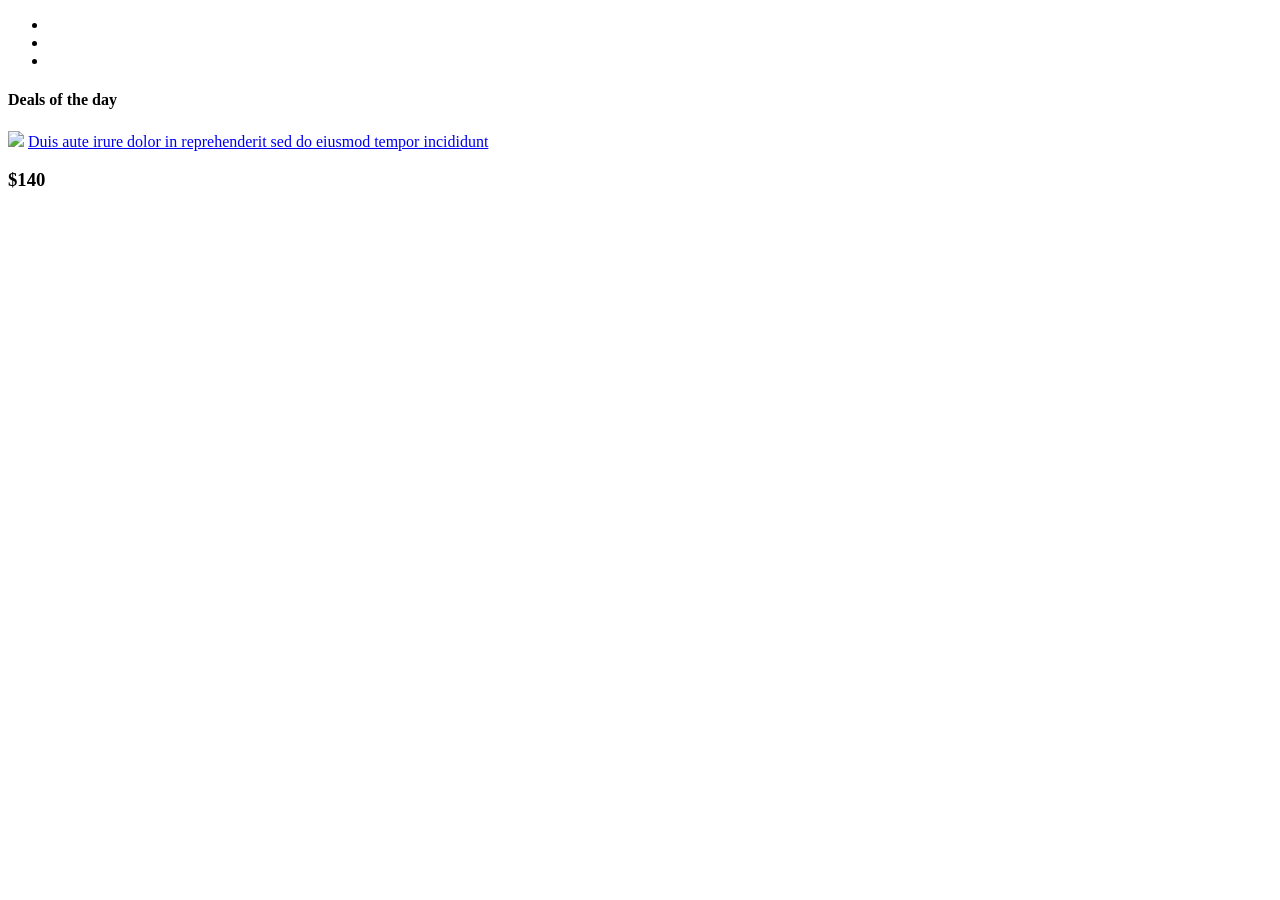
==== src/main/resources/templates/user/index.html @ d020a646 "test" ====
<!DOCTYPE HTML>
<html xmlns:th="http://www.thymeleaf.org"
      th:replace="~{/user/main_layout :: main-fragment(
                                                ~{:: title},
                                                ~{:: #about-static-resources},
                                                ~{:: #about-main-content}
                                               )}">
<head>
    <title>Mobilestore</title>

    <th:block id="about-static-resources">
        <link href="css/style.css" rel="stylesheet" type="text/css" media="all"/>
        <link href='//fonts.googleapis.com/css?family=Londrina+Solid|Coda+Caption:800|Open+Sans' rel='stylesheet'
              type='text/css'>
        <link rel="stylesheet" href="css/responsiveslides.css">
        <script src="js/jquery.min.js"></script>
        <script src="js/responsiveslides.min.js"></script>
        <script>
            // You can also use "$(window).load(function() {"
            $(function () {

                // Slideshow 1
                $("#slider1").responsiveSlides({
                    maxwidth: 1600,
                    speed: 600
                });
            });
        </script>
    </th:block>
</head>
<body>


<div id="about-main-content">
    <div class="wrap">
        <div class="image-slider">
            <!-- Slideshow 1 -->
            <ul class="rslides" id="slider1">
                <li><img src="images/1.png" alt=""></li>
                <li><img src="images/2.png" alt=""></li>
                <li><img src="images/1.png" alt=""></li>
            </ul>
            <!-- Slideshow 2 -->
        </div>
        <!--End-image-slider---->
    </div>

    <div class="content-grids">
        <h4>Deals of the day</h4>
        <div class="section group">
            <div class="grid_1_of_4 images_1_of_4 products-info">
                <img src="images/m1.jpg">
                <a href="single.html">Duis aute irure dolor in reprehenderit sed do eiusmod tempor incididunt</a>
                <h3>$140</h3>
            </div>
        </div>
    </div>
</div>
</body>
</html>
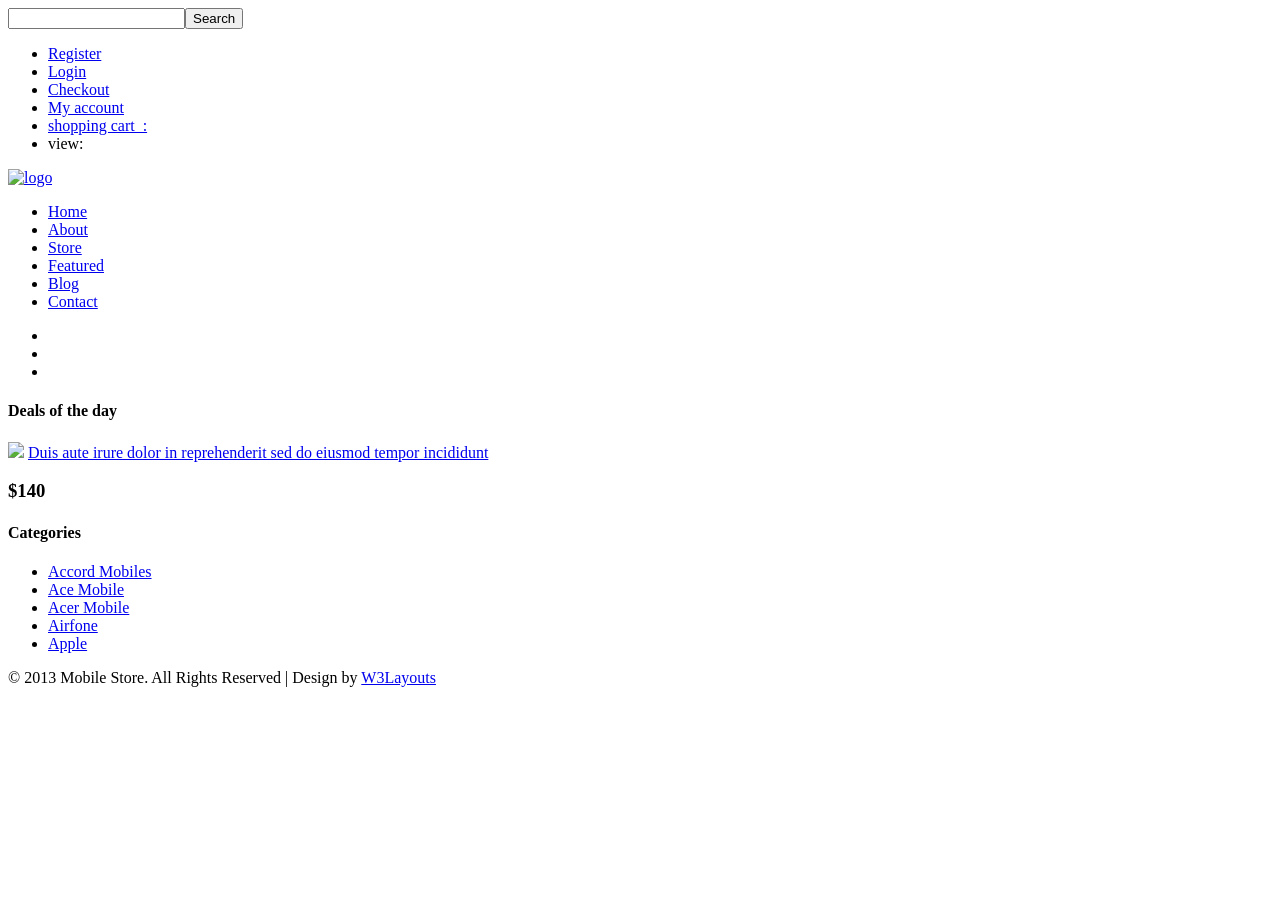
==== commit 5fc72fcf: "test security" ====
--- a/src/main/resources/templates/user/index.html
+++ b/src/main/resources/templates/user/index.html
@@ -1,58 +1,122 @@
+
 <!DOCTYPE HTML>
-<html xmlns:th="http://www.thymeleaf.org"
-      th:replace="~{/user/main_layout :: main-fragment(
-                                                ~{:: title},
-                                                ~{:: #about-static-resources},
-                                                ~{:: #about-main-content}
-                                               )}">
+<html lang="en" xmlns:th="http://www.thymeleaf.org">
 <head>
-    <title>Mobilestore</title>
+    <title>Mobilestore Website Template | Home :: W3layouts</title>
+    <link href="css/style.css" rel="stylesheet" type="text/css" media="all"/>
+    <meta name="keywords"
+          content="Mobilestore iphone web template, Android web template, Smartphone web template, free webdesigns for Nokia, Samsung, LG, Sony Ericsson, Motorola web design"/>
+    <link href='//fonts.googleapis.com/css?family=Londrina+Solid|Coda+Caption:800|Open+Sans' rel='stylesheet'
+          type='text/css'>
+    <link rel="stylesheet" href="css/responsiveslides.css">
+    <script src="js/jquery.min.js"></script>
+    <script src="js/responsiveslides.min.js"></script>
+    <script>
+        // You can also use "$(window).load(function() {"
+        $(function () {
 
-    <th:block id="about-static-resources">
-        <link href="css/style.css" rel="stylesheet" type="text/css" media="all"/>
-        <link href='//fonts.googleapis.com/css?family=Londrina+Solid|Coda+Caption:800|Open+Sans' rel='stylesheet'
-              type='text/css'>
-        <link rel="stylesheet" href="css/responsiveslides.css">
-        <script src="js/jquery.min.js"></script>
-        <script src="js/responsiveslides.min.js"></script>
-        <script>
-            // You can also use "$(window).load(function() {"
-            $(function () {
-
-                // Slideshow 1
-                $("#slider1").responsiveSlides({
-                    maxwidth: 1600,
-                    speed: 600
-                });
+            // Slideshow 1
+            $("#slider1").responsiveSlides({
+                maxwidth: 1600,
+                speed: 600
             });
-        </script>
-    </th:block>
+        });
+    </script>
 </head>
 <body>
+<div class="wrap">
+    <!----start-Header---->
+    <div class="header">
+        <div class="search-bar">
+            <form>
+                <input type="text"><input type="submit" value="Search"/>
+            </form>
+        </div>
+        <div class="clear"></div>
+        <div class="header-top-nav">
+            <ul>
+                <li><a href="http://localhost:8080/mobile/register">Register</a></li>
+                <li><a href="http://localhost:8080/mobile/login">Login</a></li>
+                <li><a href="#">Checkout</a></li>
+                <li><a href="#">My account</a></li>
+                <li><a href="http://localhost:8080/mobile/cart"><span>shopping cart&nbsp;&nbsp;: </span></a><label th:text="${myCart.getCount()}"> </label></li>
+                <li><span>view: </span><label th:text="${myCounter.getCount()}"></label></li>
+            </ul>
+        </div>
+        <div class="clear"></div>
+    </div>
+</div>
+<div class="clear"></div>
+<div class="top-header">
+    <div class="wrap">
+        <!----start-logo---->
+        <div class="logo">
+            <a href="index.html"><img src="images/logo.png" title="logo"/></a>
+        </div>
+        <!----end-logo---->
+        <!----start-top-nav---->
+        <div class="top-nav">
+            <ul>
+                <li><a href="index.html">Home</a></li>
+                <li><a href="about.html">About</a></li>
+                <li><a href="store.html">Store</a></li>
+                <li><a href="store.html">Featured</a></li>
+                <li><a href="blog.html">Blog</a></li>
+                <li><a href="contact.html">Contact</a></li>
+            </ul>
+        </div>
+        <div class="clear"></div>
+    </div>
+</div>
+<!----End-top-nav---->
+<!----End-Header---->
+<!--start-image-slider---->
+<div class="wrap">
+    <div class="image-slider">
+        <!-- Slideshow 1 -->
+        <ul class="rslides" id="slider1">
+            <li><img src="images/1.png" alt=""></li>
+            <li><img src="images/2.png" alt=""></li>
+            <li><img src="images/1.png" alt=""></li>
+        </ul>
+        <!-- Slideshow 2 -->
+    </div>
+    <!--End-image-slider---->
+</div>
+<div class="clear"></div>
+<div class="wrap">
+    <div class="content">
 
+        <div class="content-grids">
+            <h4>Deals of the day</h4>
+            <div class="section group">
+                <div class="grid_1_of_4 images_1_of_4 products-info">
+                    <img src="images/m1.jpg">
+                    <a href="single.html">Duis aute irure dolor in reprehenderit sed do eiusmod tempor incididunt</a>
+                    <h3>$140</h3>
+                </div>
+            </div>
+        </div>
+        <div class="content-sidebar">
+            <h4>Categories</h4>
+            <ul>
+                <li><a href="#">Accord Mobiles</a></li>
+                <li><a href="#">Ace Mobile</a></li>
+                <li><a href="#">Acer Mobile</a></li>
+                <li><a href="#">Airfone</a></li>
+                <li><a href="#">Apple</a></li>
+            </ul>
+        </div>
+    </div>
+    <div class="clear"></div>
+</div>
+<div class="footer">
 
-<div id="about-main-content">
+    <div class="clear"></div>
     <div class="wrap">
-        <div class="image-slider">
-            <!-- Slideshow 1 -->
-            <ul class="rslides" id="slider1">
-                <li><img src="images/1.png" alt=""></li>
-                <li><img src="images/2.png" alt=""></li>
-                <li><img src="images/1.png" alt=""></li>
-            </ul>
-            <!-- Slideshow 2 -->
-        </div>
-        <!--End-image-slider---->
-    </div>
-
-    <div class="content-grids">
-        <h4>Deals of the day</h4>
-        <div class="section group">
-            <div class="grid_1_of_4 images_1_of_4 products-info">
-                <img src="images/m1.jpg">
-                <a href="single.html">Duis aute irure dolor in reprehenderit sed do eiusmod tempor incididunt</a>
-                <h3>$140</h3>
-            </div>
+        <div class="copy-right">
+            <p>&copy; 2013 Mobile Store. All Rights Reserved | Design by <a href="http://w3layouts.com/">W3Layouts</a>
+            </p>
         </div>
     </div>
 </div>
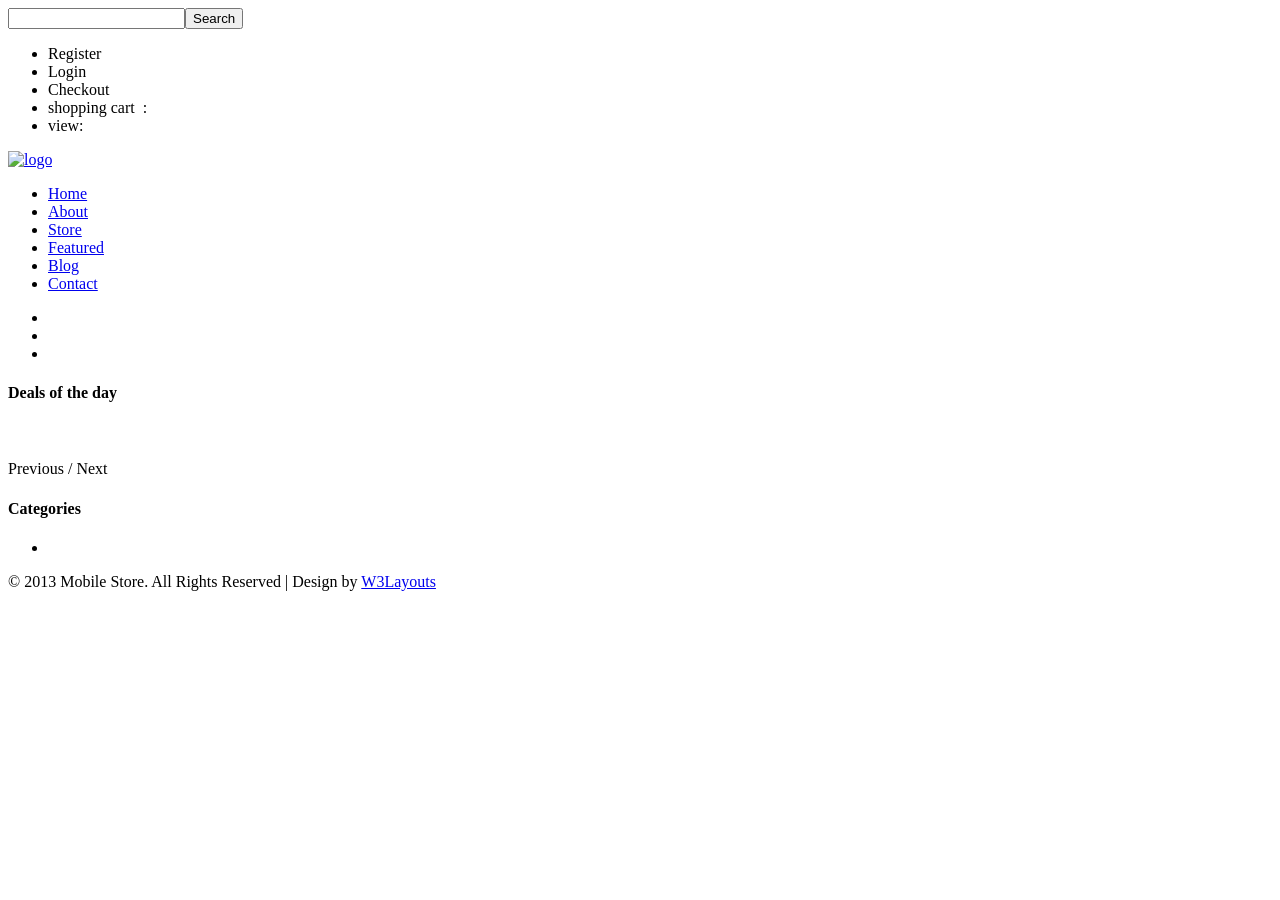
==== commit 8c432a82: "category" ====
--- a/src/main/resources/templates/user/index.html
+++ b/src/main/resources/templates/user/index.html
@@ -1,8 +1,7 @@
-
 <!DOCTYPE HTML>
 <html lang="en" xmlns:th="http://www.thymeleaf.org">
 <head>
-    <title>Mobilestore Website Template | Home :: W3layouts</title>
+    <title>Mobilestore Website</title>
     <link href="css/style.css" rel="stylesheet" type="text/css" media="all"/>
     <meta name="keywords"
           content="Mobilestore iphone web template, Android web template, Smartphone web template, free webdesigns for Nokia, Samsung, LG, Sony Ericsson, Motorola web design"/>
@@ -35,11 +34,11 @@
         <div class="clear"></div>
         <div class="header-top-nav">
             <ul>
-                <li><a href="http://localhost:8080/mobile/register">Register</a></li>
-                <li><a href="http://localhost:8080/mobile/login">Login</a></li>
-                <li><a href="#">Checkout</a></li>
-                <li><a href="#">My account</a></li>
-                <li><a href="http://localhost:8080/mobile/cart"><span>shopping cart&nbsp;&nbsp;: </span></a><label th:text="${myCart.getCount()}"> </label></li>
+                <li><a th:href="@{/mobile/register}">Register</a></li>
+                <li><a th:href="@{/mobile/login}">Login</a></li>
+                <li><a th:href="@{/mobile/index}">Checkout</a></li>
+                <li><a th:href="@{/mobile/cart}"><span>shopping cart&nbsp;&nbsp;: </span></a><label
+                        th:text="${myCart.getCount()}"> </label></li>
                 <li><span>view: </span><label th:text="${myCounter.getCount()}"></label></li>
             </ul>
         </div>
@@ -90,21 +89,28 @@
         <div class="content-grids">
             <h4>Deals of the day</h4>
             <div class="section group">
-                <div class="grid_1_of_4 images_1_of_4 products-info">
-                    <img src="images/m1.jpg">
-                    <a href="single.html">Duis aute irure dolor in reprehenderit sed do eiusmod tempor incididunt</a>
-                    <h3>$140</h3>
+                <div class="grid_1_of_4 images_1_of_4 products-info" th:each="product:${products.content}">
+                    <a th:href="@{/mobile/info}"><img th:src="@{${product.image}}"></a>
+                    <a th:href="@{/mobile/info}"><span th:text="${product.name}"></span></a>
+                    <h3 th:text="${product.price}"></h3>
                 </div>
             </div>
+            <div class="topassda">
+                <a th:href="@{'/mobile'( page=${products.currentPage -1})}"
+                   th:if="${products.hasPrev}">Previous</a>
+                <span th:text="${products.currentPage}"></span>/<span th:text="${products.totalPage}"></span>
+                <a th:href="@{'/mobile'( page=${products.currentPage + 1})}"
+                   th:if="${products.hasNext}">Next</a>
+            </div>
         </div>
+
+
         <div class="content-sidebar">
             <h4>Categories</h4>
             <ul>
-                <li><a href="#">Accord Mobiles</a></li>
-                <li><a href="#">Ace Mobile</a></li>
-                <li><a href="#">Acer Mobile</a></li>
-                <li><a href="#">Airfone</a></li>
-                <li><a href="#">Apple</a></li>
+                <li th:each="category:${categories}">
+                    <a th:href="@{'/mobile/category'( nameCate=${category.nameCate})}" th:text="${category.nameCate}"></a>
+                </li>
             </ul>
         </div>
     </div>
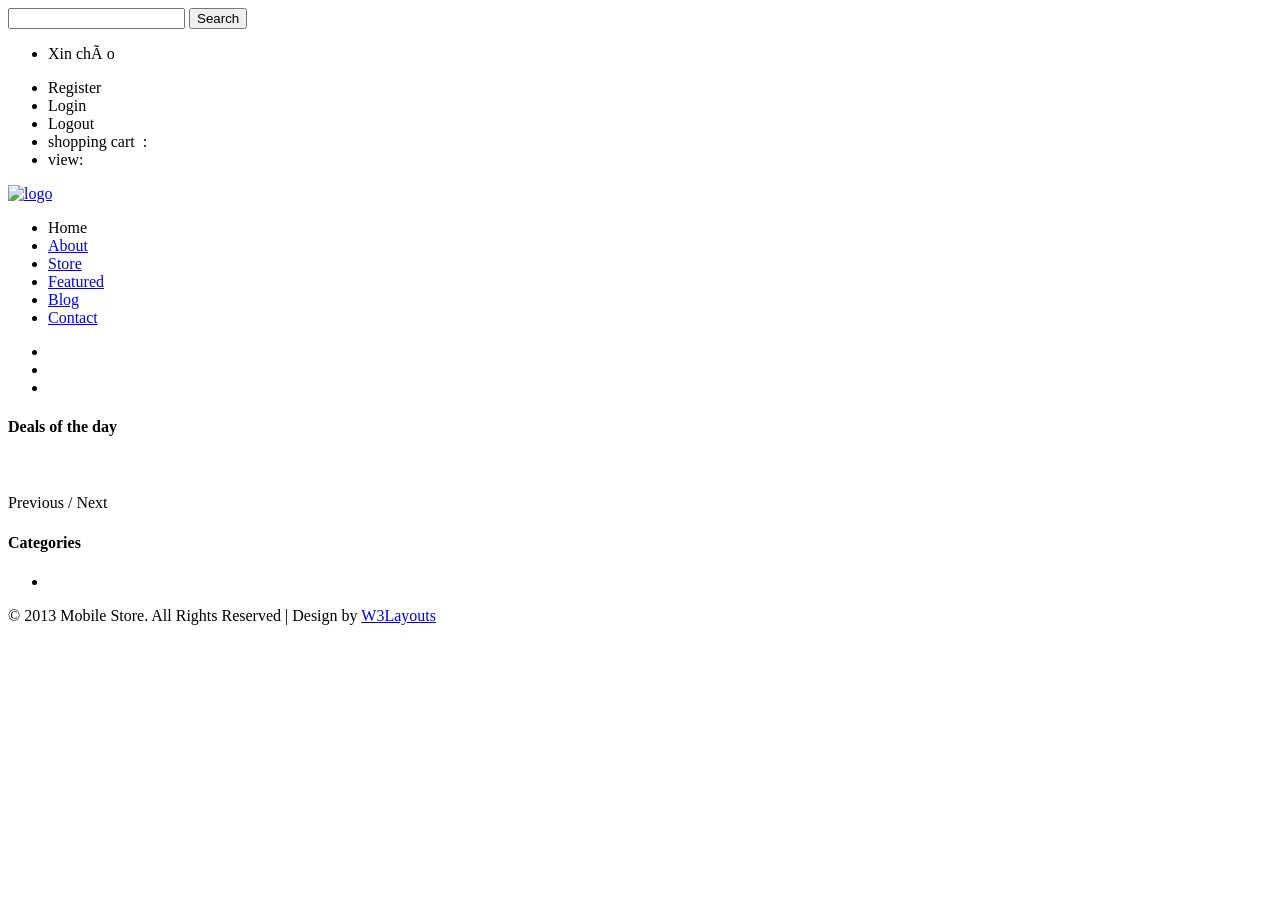
==== commit 3f2dff20: "security" ====
--- a/src/main/resources/templates/user/index.html
+++ b/src/main/resources/templates/user/index.html
@@ -7,7 +7,9 @@
           content="Mobilestore iphone web template, Android web template, Smartphone web template, free webdesigns for Nokia, Samsung, LG, Sony Ericsson, Motorola web design"/>
     <link href='//fonts.googleapis.com/css?family=Londrina+Solid|Coda+Caption:800|Open+Sans' rel='stylesheet'
           type='text/css'>
-    <link rel="stylesheet" href="css/responsiveslides.css">
+    <script src="https://code.jquery.com/jquery-3.3.1.slim.min.js"
+            integrity="sha384-q8i/X+965DzO0rT7abK41JStQIAqVgRVzpbzo5smXKp4YfRvH+8abtTE1Pi6jizo"
+            crossorigin="anonymous"></script>
     <script src="js/jquery.min.js"></script>
     <script src="js/responsiveslides.min.js"></script>
     <script>
@@ -27,16 +29,18 @@
     <!----start-Header---->
     <div class="header">
         <div class="search-bar">
-            <form>
-                <input type="text"><input type="submit" value="Search"/>
+            <form th:method="get" th:action="@{/mobile/search (name=${search})}">
+                <input th:name="name" th:value="${search}" type="text">
+                <input type="submit" value="Search"/>
             </form>
         </div>
         <div class="clear"></div>
         <div class="header-top-nav">
             <ul>
+                <li th:if="${isUser} == true"><p>Xin chào </p><span th:text="${currentUser.getEmail()}"></span></li>
                 <li><a th:href="@{/mobile/register}">Register</a></li>
                 <li><a th:href="@{/mobile/login}">Login</a></li>
-                <li><a th:href="@{/mobile/index}">Checkout</a></li>
+                <li><a th:href="@{/mobile/logout}">Logout</a></li>
                 <li><a th:href="@{/mobile/cart}"><span>shopping cart&nbsp;&nbsp;: </span></a><label
                         th:text="${myCart.getCount()}"> </label></li>
                 <li><span>view: </span><label th:text="${myCounter.getCount()}"></label></li>
@@ -56,7 +60,7 @@
         <!----start-top-nav---->
         <div class="top-nav">
             <ul>
-                <li><a href="index.html">Home</a></li>
+                <li><a th:href="@{/mobile}">Home</a></li>
                 <li><a href="about.html">About</a></li>
                 <li><a href="store.html">Store</a></li>
                 <li><a href="store.html">Featured</a></li>
@@ -90,26 +94,25 @@
             <h4>Deals of the day</h4>
             <div class="section group">
                 <div class="grid_1_of_4 images_1_of_4 products-info" th:each="product:${products.content}">
-                    <a th:href="@{/mobile/info}"><img th:src="@{${product.image}}"></a>
-                    <a th:href="@{/mobile/info}"><span th:text="${product.name}"></span></a>
+                    <a th:href="@{/mobile/info/__${product.id}__}"><img th:src="@{${product.image}}"></a>
+                    <a th:href="@{/mobile/info/__${product.id}__}"><span th:text="${product.name}"></span></a>
                     <h3 th:text="${product.price}"></h3>
                 </div>
             </div>
             <div class="topassda">
-                <a th:href="@{'/mobile'( page=${products.currentPage -1})}"
+                <a class="button-prev" th:href="@{'/mobile'( page=${products.currentPage -1})}"
                    th:if="${products.hasPrev}">Previous</a>
                 <span th:text="${products.currentPage}"></span>/<span th:text="${products.totalPage}"></span>
-                <a th:href="@{'/mobile'( page=${products.currentPage + 1})}"
+                <a class="button-next" th:href="@{'/mobile'( page=${products.currentPage + 1})}"
                    th:if="${products.hasNext}">Next</a>
             </div>
         </div>
-
 
         <div class="content-sidebar">
             <h4>Categories</h4>
             <ul>
                 <li th:each="category:${categories}">
-                    <a th:href="@{'/mobile/category'( nameCate=${category.nameCate})}" th:text="${category.nameCate}"></a>
+                    <a class="button-cate" th:href="@{'/mobile/category'( id=${category.id})}" th:text="${category.nameCate}"></a>
                 </li>
             </ul>
         </div>
@@ -126,6 +129,11 @@
         </div>
     </div>
 </div>
+
+<script src="https://cdnjs.cloudflare.com/ajax/libs/sweetalert/2.1.2/sweetalert.min.js"></script>
+<script src="https://cdnjs.cloudflare.com/ajax/libs/axios/0.19.2/axios.min.js"></script>
+<script th:src="@{/js/click.js}"></script>
+
 </body>
 </html>
 
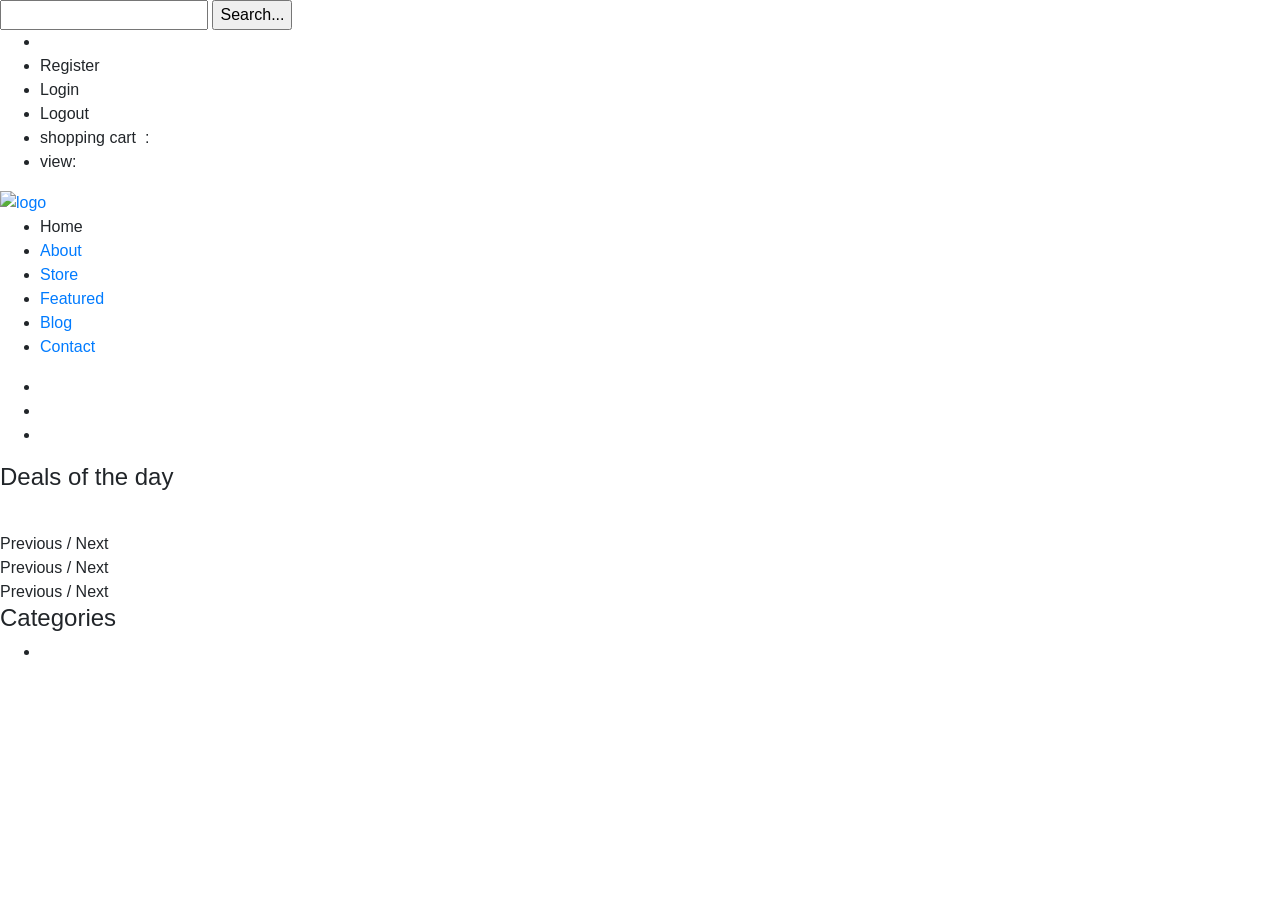
==== commit f409e791: "fix security" ====
--- a/src/main/resources/templates/user/index.html
+++ b/src/main/resources/templates/user/index.html
@@ -12,6 +12,12 @@
             crossorigin="anonymous"></script>
     <script src="js/jquery.min.js"></script>
     <script src="js/responsiveslides.min.js"></script>
+    <link rel="stylesheet" href="https://stackpath.bootstrapcdn.com/bootstrap/4.2.1/css/bootstrap.min.css"
+          integrity="sha384-GJzZqFGwb1QTTN6wy59ffF1BuGJpLSa9DkKMp0DgiMDm4iYMj70gZWKYbI706tWS" crossorigin="anonymous">
+
+    <script src="https://stackpath.bootstrapcdn.com/bootstrap/4.2.1/js/bootstrap.min.js"
+            integrity="sha384-B0UglyR+jN6CkvvICOB2joaf5I4l3gm9GU6Hc1og6Ls7i6U/mkkaduKaBhlAXv9k"
+            crossorigin="anonymous"></script>
     <script>
         // You can also use "$(window).load(function() {"
         $(function () {
@@ -29,22 +35,81 @@
     <!----start-Header---->
     <div class="header">
         <div class="search-bar">
-            <form th:method="get" th:action="@{/mobile/search (name=${search})}">
-                <input th:name="name" th:value="${search}" type="text">
-                <input type="submit" value="Search"/>
+            <form th:method="get" th:action="@{/mobile/search}">
+                <input th:name="key" th:value="${key}" type="text">
+                <input type="submit" value="Search..."/>
             </form>
         </div>
         <div class="clear"></div>
         <div class="header-top-nav">
             <ul>
-                <li th:if="${isUser} == true"><p>Xin chào </p><span th:text="${currentUser.getEmail()}"></span></li>
-                <li><a th:href="@{/mobile/register}">Register</a></li>
-                <li><a th:href="@{/mobile/login}">Login</a></li>
-                <li><a th:href="@{/mobile/logout}">Logout</a></li>
+                <li data-toggle="modal" th:if="${isUser} == true"><a class="btn-update" data-toggle="modal"
+                                                                     href="" th:text="${currentUser.getEmail()}"></a>
+                </li>
+                <li th:if="${isUser} != true"><a th:href="@{/mobile/register}">Register</a></li>
+                <li th:if="${isUser} != true"><a th:href="@{/mobile/login}">Login</a></li>
+                <li th:if="${isUser} == true"><a th:href="@{/mobile/logout}">Logout</a></li>
                 <li><a th:href="@{/mobile/cart}"><span>shopping cart&nbsp;&nbsp;: </span></a><label
                         th:text="${myCart.getCount()}"> </label></li>
                 <li><span>view: </span><label th:text="${myCounter.getCount()}"></label></li>
             </ul>
+
+            <!-- Modal -->
+            <div class="modal fade" id="modal-update-cate" role="dialog">
+                <div class="modal-dialog">
+                    <div class="modal-content">
+                        <div class="modal-header">
+                            <h5 class="modal-title">Cập nhật danh mục</h5>
+                            <button type="button" class="close" data-dismiss="modal" aria-label="Close">
+                                <span aria-hidden="true">&times;</span>
+                            </button>
+                        </div>
+
+                        <div class="modal-body">
+                            <form>
+                                <div class="form-group margin-bottom-15" style="margin-top: 20px">
+                                    <label>Full name:</label>
+                                    <input type="text" minlength="6" required class="form-control"
+                                           id="input-cate-name-update">
+                                </div>
+                                <div class="form-group margin-bottom-15" style="margin-top: 20px">
+                                    <label>Address:</label>
+                                    <input type="text" minlength="4" required class="form-control"
+                                           id="input-cate-address-update">
+                                </div>
+                                <div class="form-group margin-bottom-15" style="margin-top: 20px">
+                                    <label>Phone:</label>
+                                    <input type="text" pattern="(09|01[2|6|8|9])+([0-9]{8})\\\\b" class="form-control"
+                                           id="input-cate-phone-update">
+                                </div>
+                                <div class="form-group margin-bottom-15" style="margin-top: 20px">
+                                    <label>Avatar:</label>
+                                    <div class="container">
+                                        <form enctype="multipart/form-data">
+                                            <div>
+                                                <input type="file" id="file" name="file" onchange="readURL(this);"/>
+                                            </div>
+                                        </form>
+                                    </div>
+                                </div>
+                                <div class="form-group margin-bottom-15" style="margin-top: 20px">
+                                    <label>Email:</label>
+                                    <input type="email" required class="form-control" id="input-cate-email-update">
+                                </div>
+                            </form>
+                        </div>
+                        <div class="modal-footer">
+                            <button type="button" class="btn btn-secondary bnt-close" data-dismiss="modal">Close
+                            </button>
+                            <button type="submit" class="btn btn-primary" id="btn-update-cate">Update changes
+                            </button>
+                        </div>
+
+                    </div>
+                </div>
+
+            </div>
+
         </div>
         <div class="clear"></div>
     </div>
@@ -96,44 +161,51 @@
                 <div class="grid_1_of_4 images_1_of_4 products-info" th:each="product:${products.content}">
                     <a th:href="@{/mobile/info/__${product.id}__}"><img th:src="@{${product.image}}"></a>
                     <a th:href="@{/mobile/info/__${product.id}__}"><span th:text="${product.name}"></span></a>
-                    <h3 th:text="${product.price}"></h3>
+                    <h3 th:text="${#numbers.formatCurrency(product.price)}"></h3>
                 </div>
             </div>
-            <div class="topassda">
+            <div class="paging" th:if="${isMobile} == true">
                 <a class="button-prev" th:href="@{'/mobile'( page=${products.currentPage -1})}"
                    th:if="${products.hasPrev}">Previous</a>
                 <span th:text="${products.currentPage}"></span>/<span th:text="${products.totalPage}"></span>
                 <a class="button-next" th:href="@{'/mobile'( page=${products.currentPage + 1})}"
                    th:if="${products.hasNext}">Next</a>
             </div>
+            <div class="paging" th:if="${isCate} == true">
+                <a class="button-prev"
+                   th:href="@{'/mobile/category'(cateid=${cateid}, page=${products.currentPage -1})}"
+                   th:if="${products.hasPrev}">Previous</a>
+                <span th:text="${products.currentPage}"></span>/<span th:text="${products.totalPage}"></span>
+                <a class="button-next"
+                   th:href="@{'/mobile/category'(cateid=${cateid}, page=${products.currentPage + 1})}"
+                   th:if="${products.hasNext}">Next</a>
+            </div>
+            <div class="paging" th:if="${isSearch} == true">
+                <a class="button-prev" th:href="@{'/mobile/search'(key=${key}, page=${products.currentPage -1})}"
+                   th:if="${products.hasPrev}">Previous</a>
+                <span th:text="${products.currentPage}"></span>/<span th:text="${products.totalPage}"></span>
+                <a class="button-next" th:href="@{'/mobile/search'(key=${key}, page=${products.currentPage + 1})}"
+                   th:if="${products.hasNext}">Next</a>
+            </div>
         </div>
 
         <div class="content-sidebar">
             <h4>Categories</h4>
             <ul>
                 <li th:each="category:${categories}">
-                    <a class="button-cate" th:href="@{'/mobile/category'( id=${category.id})}" th:text="${category.nameCate}"></a>
+                    <a class="button-cate" th:href="@{'/mobile/category'( cateid=${category.id})}"
+                       th:text="${category.nameCate}"></a>
                 </li>
             </ul>
         </div>
     </div>
     <div class="clear"></div>
 </div>
-<div class="footer">
-
-    <div class="clear"></div>
-    <div class="wrap">
-        <div class="copy-right">
-            <p>&copy; 2013 Mobile Store. All Rights Reserved | Design by <a href="http://w3layouts.com/">W3Layouts</a>
-            </p>
-        </div>
-    </div>
-</div>
-
+
+<script src="https://cdnjs.cloudflare.com/ajax/libs/axios/0.19.2/axios.min.js"></script>
 <script src="https://cdnjs.cloudflare.com/ajax/libs/sweetalert/2.1.2/sweetalert.min.js"></script>
-<script src="https://cdnjs.cloudflare.com/ajax/libs/axios/0.19.2/axios.min.js"></script>
-<script th:src="@{/js/click.js}"></script>
-
+
+<script th:src="@{/js/user-update.js}"></script>
 </body>
 </html>
 
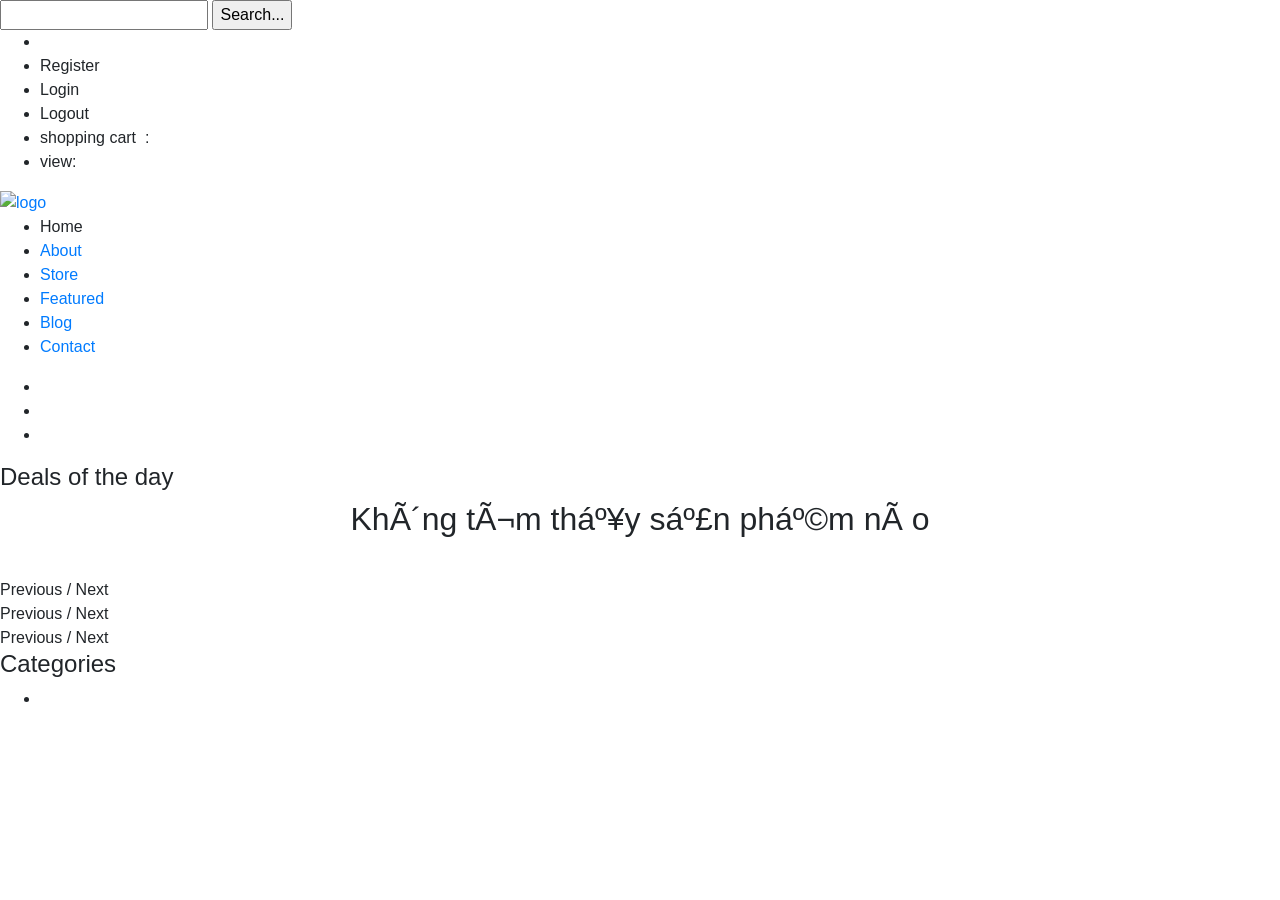
==== commit a553c443: "test" ====
--- a/src/main/resources/templates/user/index.html
+++ b/src/main/resources/templates/user/index.html
@@ -60,7 +60,7 @@
                     <div class="modal-content">
                         <div class="modal-header">
                             <h5 class="modal-title">Cập nhật danh mục</h5>
-                            <button type="button" class="close" data-dismiss="modal" aria-label="Close">
+                            <button type="button" class="closes" data-dismiss="modal" aria-label="Close">
                                 <span aria-hidden="true">&times;</span>
                             </button>
                         </div>
@@ -158,6 +158,9 @@
         <div class="content-grids">
             <h4>Deals of the day</h4>
             <div class="section group">
+                <div th:if="${isProduct}==false">
+                    <h2 style="text-align: center">Không tìm thấy sản phẩm nào</h2>
+                </div>
                 <div class="grid_1_of_4 images_1_of_4 products-info" th:each="product:${products.content}">
                     <a th:href="@{/mobile/info/__${product.id}__}"><img th:src="@{${product.image}}"></a>
                     <a th:href="@{/mobile/info/__${product.id}__}"><span th:text="${product.name}"></span></a>
